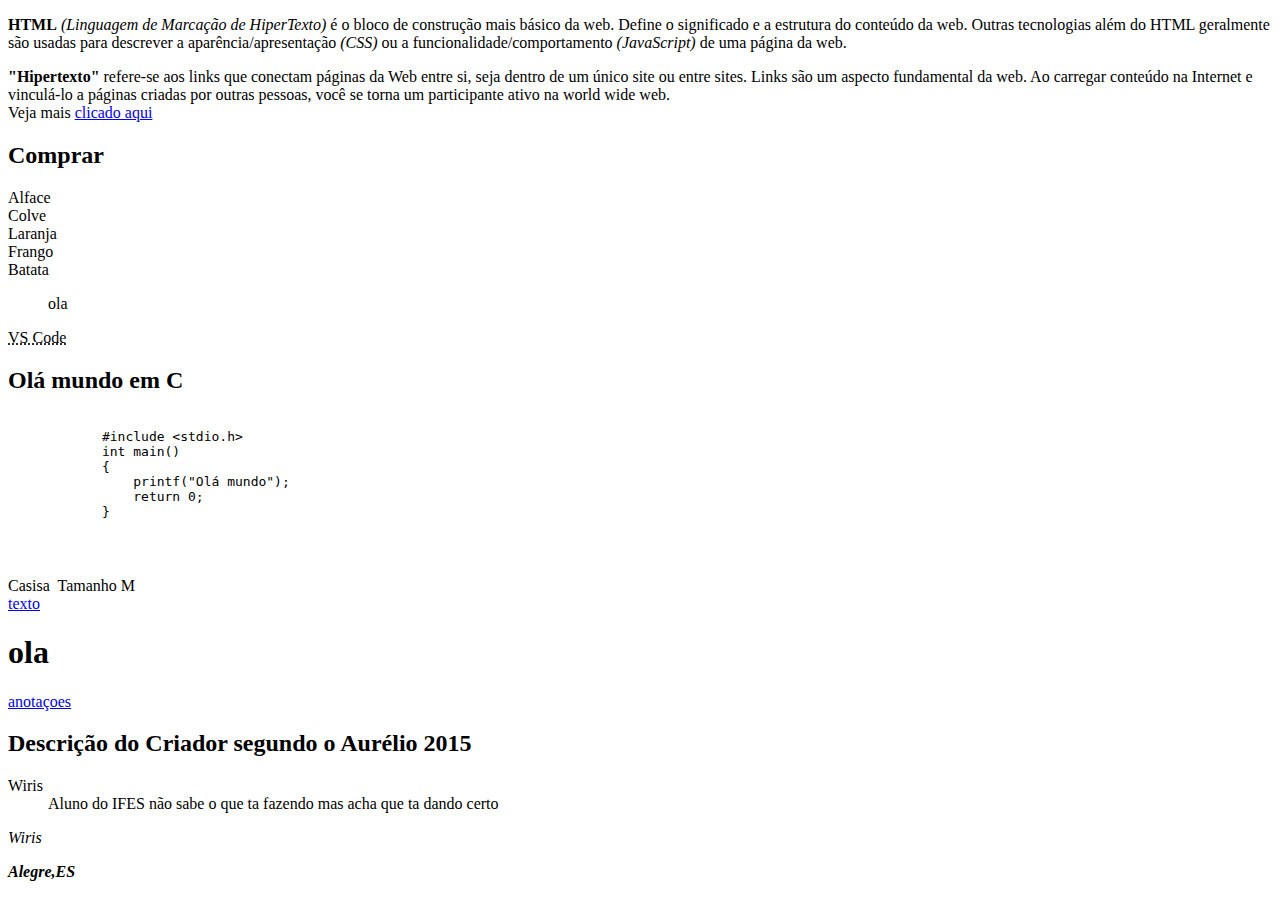
==== index.html @ 639ba569 "Colocando as Observações e o meu arquivo de testes em HTML" ====
<!-- 
    comentário
    hypertext markup language
-->
<!DOCTYPE html>
<html lang="pt-BR">
<head>
    <meta charset="UTF-8">
    <meta name="viewport" content="width=device-width, initial-scale=1.0">
    <title>Document</title>
</head>
<body>
    <p>
        <strong>HTML</strong>  <em>(Linguagem de Marcação de HiperTexto)</em> é o bloco de construção mais básico da web. Define o significado e a estrutura do conteúdo da web. Outras tecnologias além do HTML geralmente são usadas para descrever a aparência/apresentação <em>(CSS)</em> ou a funcionalidade/comportamento <em>(JavaScript)</em> de uma página da web.
    </p>
    <p>
        <strong>"Hipertexto"</strong> refere-se aos links que conectam páginas da Web entre si, seja dentro de um único site ou entre sites. Links são um aspecto fundamental da web. Ao carregar conteúdo na Internet e vinculá-lo a páginas criadas por outras pessoas, você se torna um participante ativo na world wide web.
        <br>Veja mais <a href="https://developer.mozilla.org/pt-BR/docs/Web/HTML">clicado aqui</a>
        
    </p>
    <h2>Comprar</h2>
    <li>Alface</li>
    <li>Colve</li>
    <li>Laranja</li>
    <li>Frango</li>
    <li>Batata</li>

    <blockquote cite="https://translate.google.com.br/?hl=pt-PT">ola</blockquote>
    <abbr title="Visual Studio Code">VS Code</abbr>

    <h2>Olá mundo em C</h2>
    <pre>
        <code>
            #include &lt;stdio.h&gt;
            int main()
            {
                printf("Olá mundo");
                return 0;
            }
            
        </code>
    </pre>

    <div class="camisa">
        <span>Casisa&nbsp;</span>
        <span>Tamanho M</span>
    </div>

    <li>
        <a href="#text">texto</a>
    </li>
        <h1 id="text">ola</h1>

        <a href="Observações.md" target="_blank">anotaçoes</a>



    



        <h2>Descrição do Criador segundo o Aurélio 2015</h2>
    <dl>
        <dt>Wiris</dt>
         <dd>Aluno do IFES não sabe o que ta fazendo mas acha que ta dando certo</dd> 
    </dl>

    <address>
        <p>Wiris</p>
        <strong>Alegre,ES</strong>
    </address>
</body>
</html>
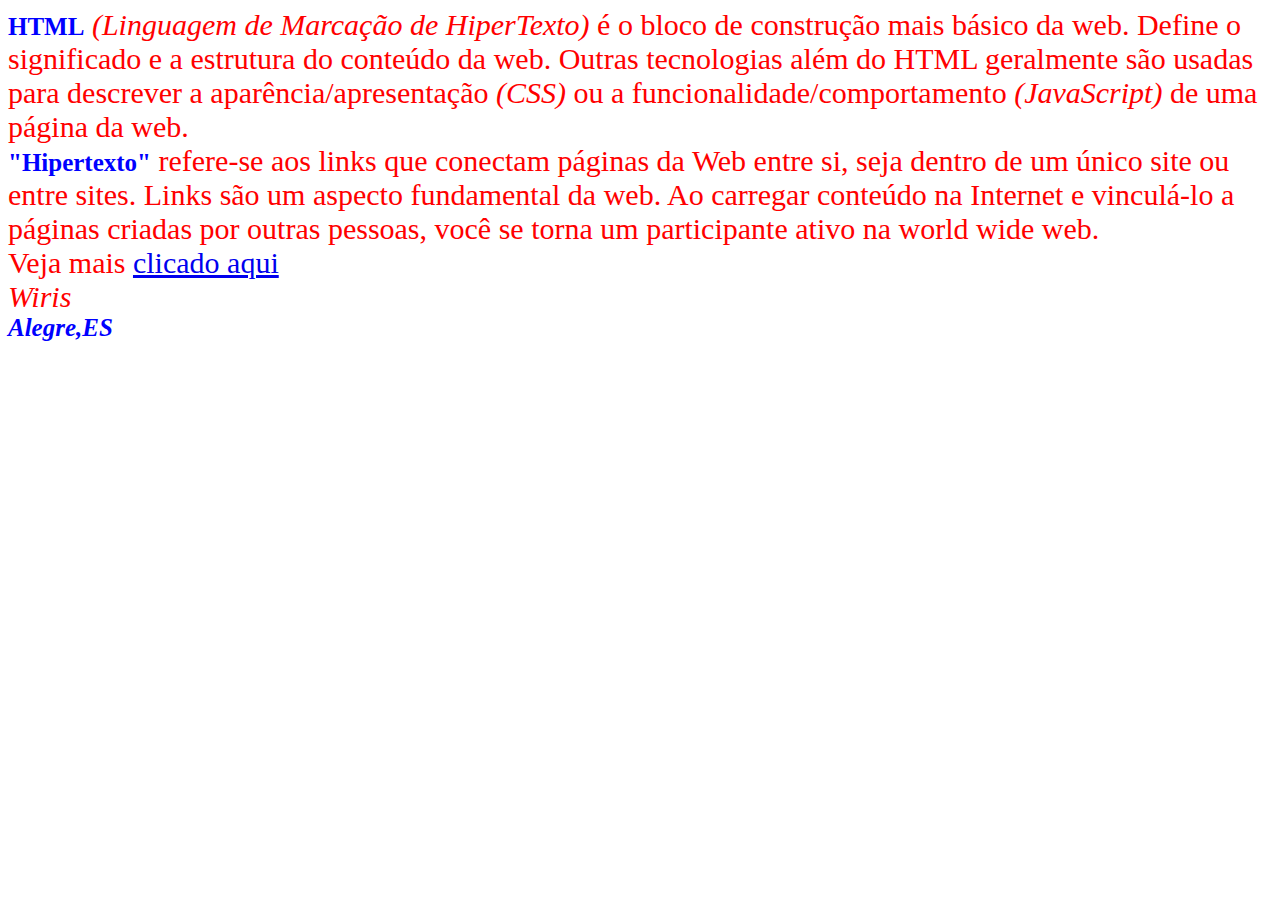
==== commit 019750ec: "Enviando aprendizado do curso de introdução ao CSS" ====
--- a/index.html
+++ b/index.html
@@ -1,10 +1,11 @@
 <!-- 
     comentário
     hypertext markup language
--->
+--> 
 <!DOCTYPE html>
 <html lang="pt-BR">
 <head>
+    <link rel="stylesheet" href="./styles.css">
     <meta charset="UTF-8">
     <meta name="viewport" content="width=device-width, initial-scale=1.0">
     <title>Document</title>
@@ -16,7 +17,7 @@
     <p>
         <strong>"Hipertexto"</strong> refere-se aos links que conectam páginas da Web entre si, seja dentro de um único site ou entre sites. Links são um aspecto fundamental da web. Ao carregar conteúdo na Internet e vinculá-lo a páginas criadas por outras pessoas, você se torna um participante ativo na world wide web.
         <br>Veja mais <a href="https://developer.mozilla.org/pt-BR/docs/Web/HTML">clicado aqui</a>
-        
+<!--       
     </p>
     <h2>Comprar</h2>
     <li>Alface</li>
@@ -53,10 +54,72 @@
 
         <a href="Observações.md" target="_blank">anotaçoes</a>
 
-
+        
+        <table>
+            <caption>Pessoas por idade</caption>
+            <thead>
+            <tr>
+                <th>Nome</th>
+                <th>Idade</th>
+            </tr>
+            </thead>
+            <tbody>
+                <tr>
+                    <td>Wiris</td>
+                    <td>18</td>
+                </tr>
+                <tr>
+                    <td>João</td>
+                    <td>19</td>
+                </tr>
+            </tbody>
+            <tfoot>
+                <tr>
+                    <td>Total</td>
+                    <td>2 Pessoas</td>
+                </tr>
+            </tfoot>
+        </table>
 
     
-
+        <table>
+            <caption>Produzidos x Vendidos por Loja</caption>
+            <colgroup>
+                <col>
+                <col span="2" style="background-color: crimson;">
+                <col span="2" style="background-color: blue;">
+            </colgroup>
+        
+            <thead>
+                <tr>
+                    <th rowspan="2"></th>
+                    <th colspan="2" scope="colgroup">Afonso Pena</th>
+                    <th colspan="2" scope="colgroup">Antônia Pereira</th>
+                </tr>
+                <tr>
+                    <th scope="col">Produzidos</th>
+                    <th scope="col">Vendidos</th>
+                    <th scope="col">Produzidos</th>
+                    <th scope="col">Vendidos</th>
+                </tr>
+            </thead>
+            <tbody>
+                <tr>
+                    <th scope="row">Vassouras</th>
+                    <td>50</td>
+                    <td>30</td>
+                    <td>20</td>
+                    <td>20</td>
+                </tr>
+                <tr>
+                    <th>Baldes</th>
+                    <td>10</td>
+                    <td>10</td>
+                    <td>30</td>
+                    <td>25</td>
+                </tr>
+            </tbody>
+        </table>
 
 
         <h2>Descrição do Criador segundo o Aurélio 2015</h2>
@@ -64,11 +127,10 @@
         <dt>Wiris</dt>
          <dd>Aluno do IFES não sabe o que ta fazendo mas acha que ta dando certo</dd> 
     </dl>
-
+-->  
     <address>
         <p>Wiris</p>
         <strong>Alegre,ES</strong>
     </address>
 </body>
-</html>
-
+</html>--- a/styles.css
+++ b/styles.css
@@ -0,0 +1,12 @@
+p {
+    font-size: 30px;
+    color: red;
+    font-family: "Fira code";
+    margin: auto;
+  }
+strong {
+    color: blue;
+    font-size: 25px;
+    margin: auto;
+  }
+  